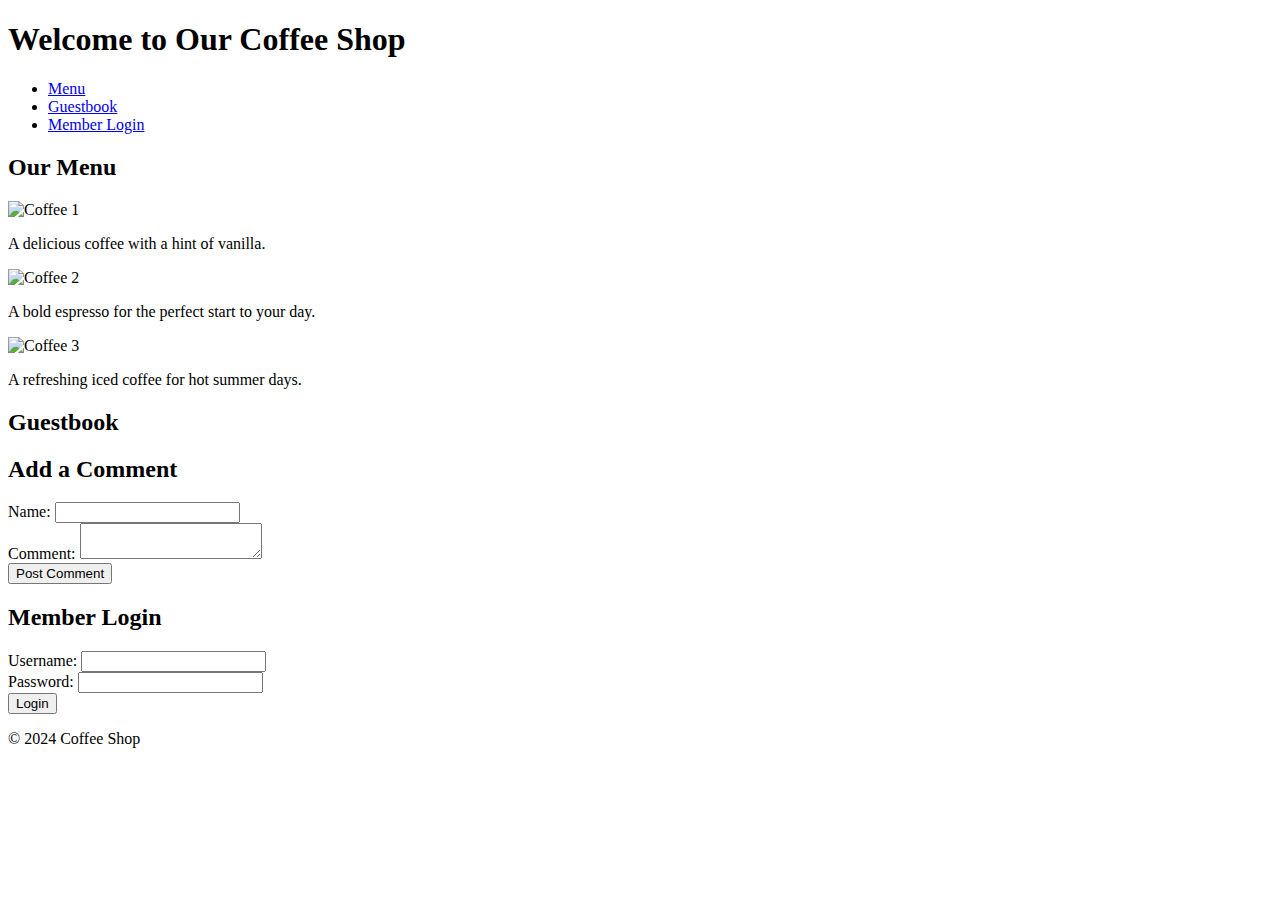
==== coffeshop/index.html @ 8b6ed6dc "Update and rename coffeshop.html to index.html" ====
<!DOCTYPE html>
<html lang="en">
<head>
    <meta charset="UTF-8">
    <meta name="viewport" content="width=device-width, initial-scale=1.0">
    <title>Coffee Shop</title>
    <link rel="stylesheet" href="coffeshop.css">
    <script src="coffeshop.js" defer></script>
</head>
<body>
    <div class="container">
        <div class="header">
            <h1>Welcome to Our Coffee Shop</h1>
        </div>
        
        <div class="navbar">
            <ul>
                <li><a href="#menu">Menu</a></li>
                <li><a href="#guestbook">Guestbook</a></li>
                <li><a href="#login">Member Login</a></li>
            </ul>
        </div>
        
        <div id="menu">
            <h2>Our Menu</h2>
    <div class="menu-item">
        <img src="coffee1.jpg" alt="Coffee 1">
        <p>A delicious coffee with a hint of vanilla.</p>
    </div>
    <div class="menu-item">
        <img src="coffee2.jpg" alt="Coffee 2">
        <p>A bold espresso for the perfect start to your day.</p>
    </div>
    <div class="menu-item">
        <img src="coffee3.jpg" alt="Coffee 3">
        <p>A refreshing iced coffee for hot summer days.</p>
    </div>
        </div>
        
        <div id="guestbook">
            <h2>Guestbook</h2>
            <div id="comments"></div>

    <h2>Add a Comment</h2>
    <form id="commentForm">
        <label for="name">Name:</label>
        <input type="text" id="name" name="name" required>
        <br>
        <label for="comment">Comment:</label>
        <textarea id="comment" name="comment" required></textarea>
        <br>
        <input type="submit" value="Post Comment">
    </form>
        </div>
        
        <div id="login">
            <h2>Member Login</h2>
            <form id="loginForm">
                <label for="username">Username:</label>
                <input type="text" id="username" name="username">
                <br>
                <label for="password">Password:</label>
                <input type="password" id="password" name="password">
                <br>
                <input type="submit" value="Login">
            </form>
        </div>
        
        <div class="footer">
            <p>&copy; 2024 Coffee Shop</p>
        </div>
    </div>
</body>
</html>
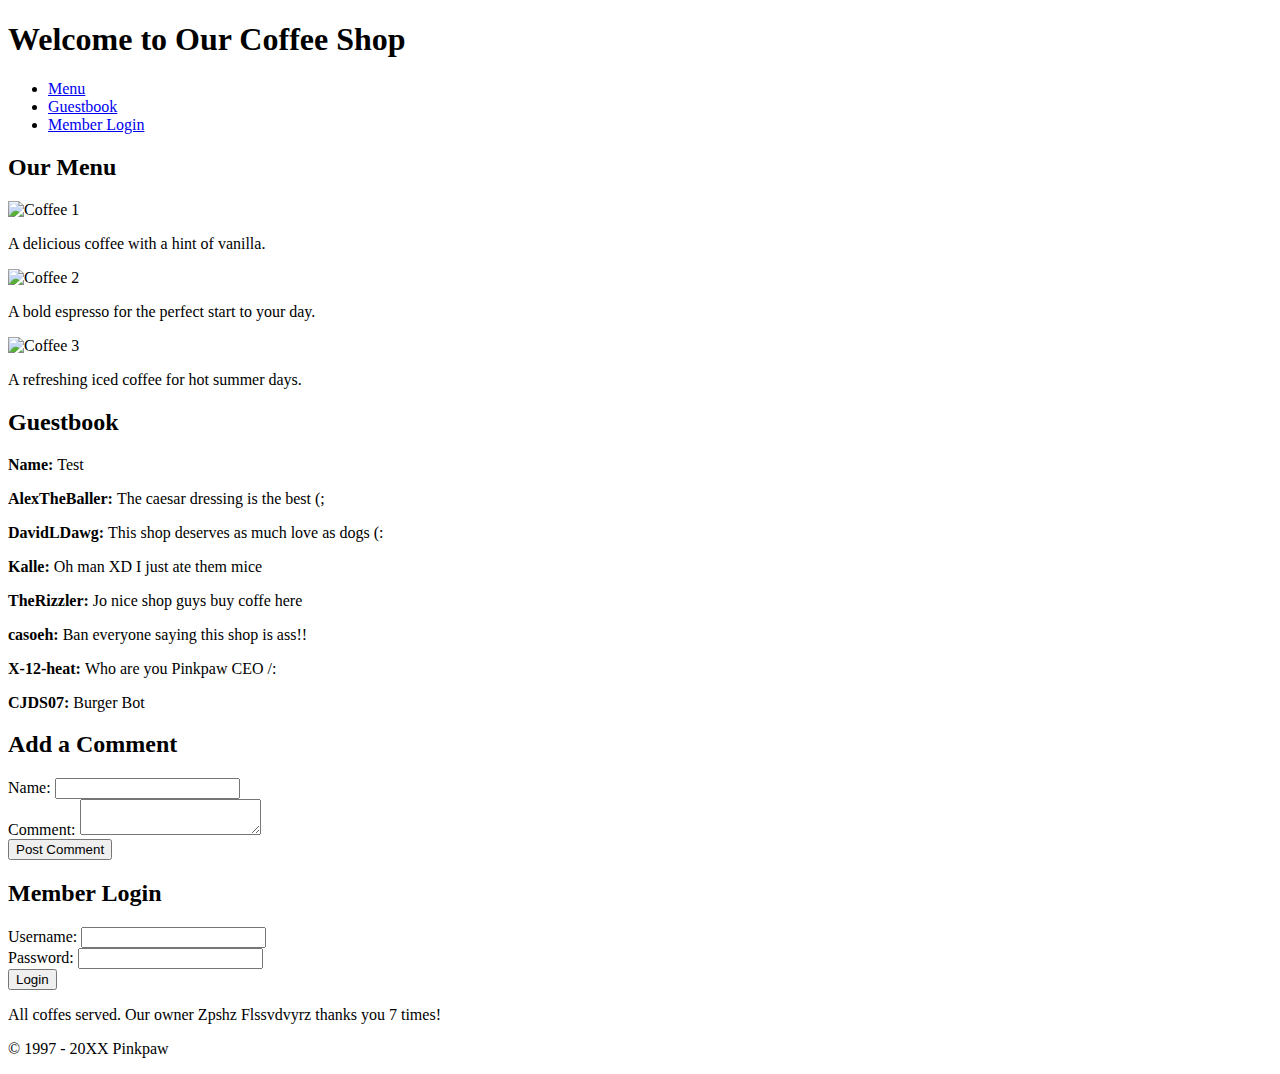
==== commit f03051c2: "Update index.html" ====
--- a/coffeshop/index.html
+++ b/coffeshop/index.html
@@ -40,6 +40,14 @@
         
         <div id="guestbook">
             <h2>Guestbook</h2>
+            <p><strong>Name: </strong>Test</p>
+            <p><strong>AlexTheBaller: </strong>The caesar dressing is the best (;</p>
+            <p><strong>DavidLDawg: </strong>This shop deserves as much love as dogs (:</p>
+            <p><strong>Kalle: </strong>Oh man XD I just ate them mice</p>
+            <p><strong>TheRizzler: </strong>Jo nice shop guys buy coffe here</p>
+            <p><strong>casoeh: </strong>Ban everyone saying this shop is ass!!</p>
+            <p><strong>X-12-heat: </strong>Who are you Pinkpaw CEO /:</p>
+            <p><strong>CJDS07: </strong>Burger Bot</p>
             <div id="comments"></div>
 
     <h2>Add a Comment</h2>
@@ -68,8 +76,10 @@
         </div>
         
         <div class="footer">
-            <p>&copy; 2024 Coffee Shop</p>
+			<p>All coffes served. Our owner Zpshz Flssvdvyrz thanks you 7 times!</p>
+            <p>&copy; 1997 - 20XX Pinkpaw</p>
         </div>
     </div>
 </body>
 </html>
+
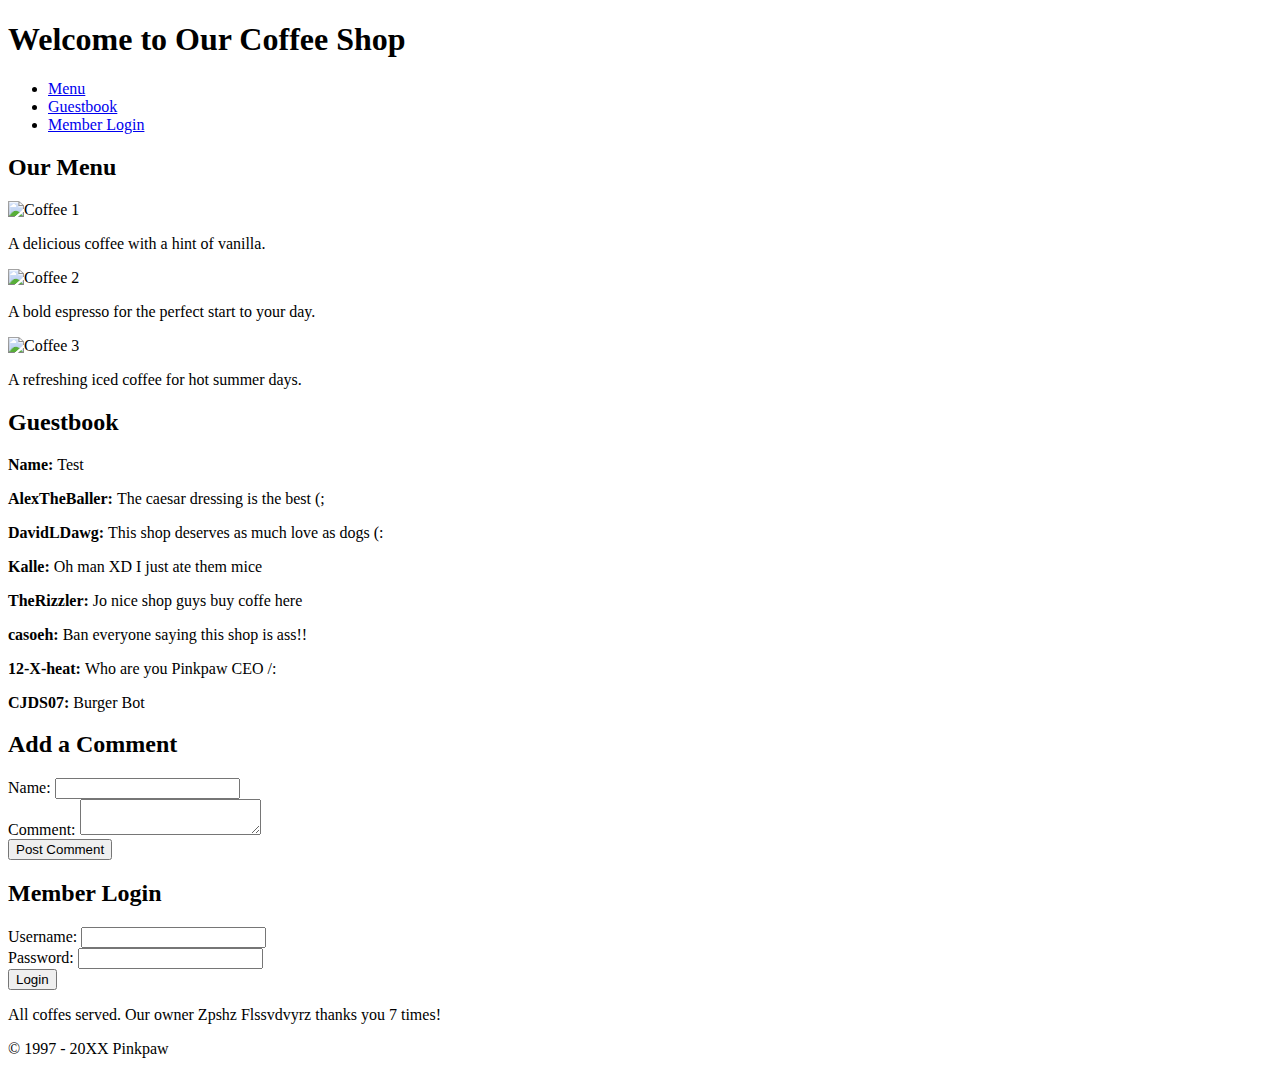
==== commit 0cd896a6: "Update index.html" ====
--- a/coffeshop/index.html
+++ b/coffeshop/index.html
@@ -46,7 +46,7 @@
             <p><strong>Kalle: </strong>Oh man XD I just ate them mice</p>
             <p><strong>TheRizzler: </strong>Jo nice shop guys buy coffe here</p>
             <p><strong>casoeh: </strong>Ban everyone saying this shop is ass!!</p>
-            <p><strong>X-12-heat: </strong>Who are you Pinkpaw CEO /:</p>
+            <p><strong>12-X-heat: </strong>Who are you Pinkpaw CEO /:</p>
             <p><strong>CJDS07: </strong>Burger Bot</p>
             <div id="comments"></div>
 
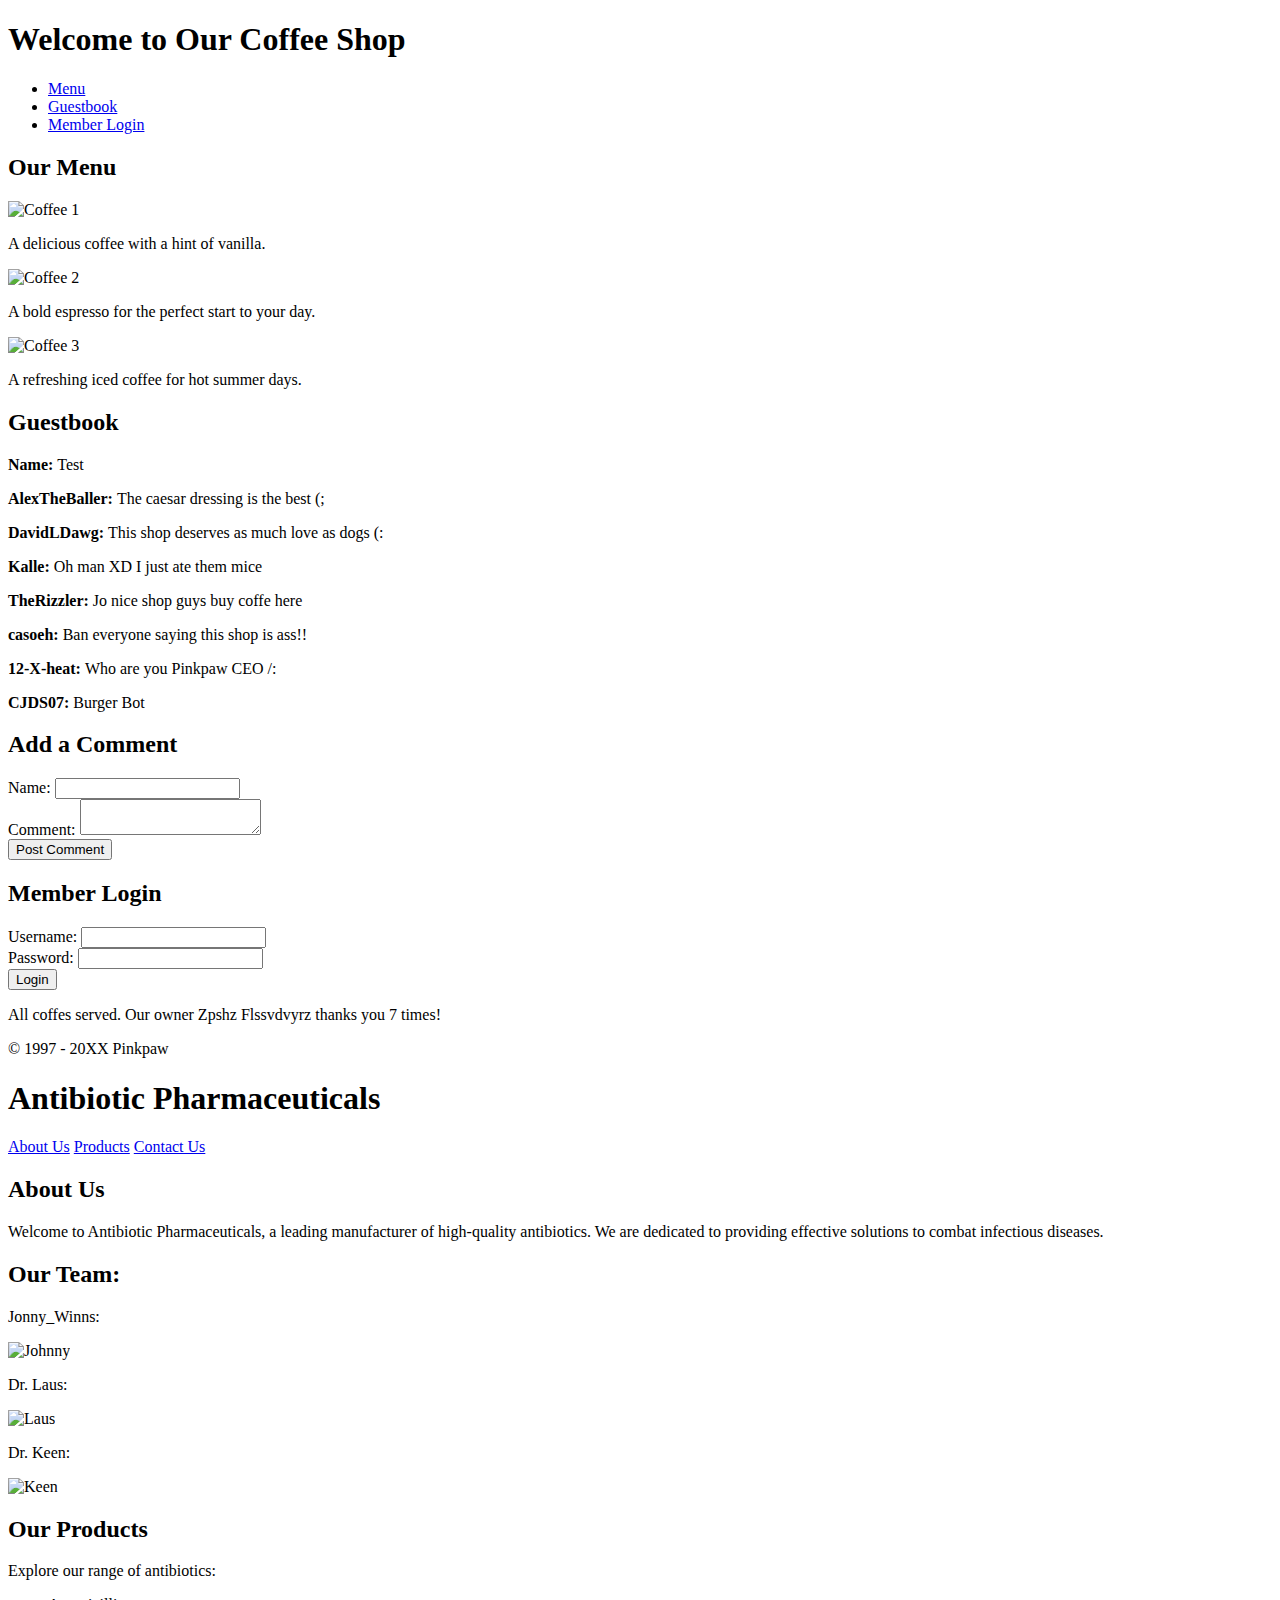
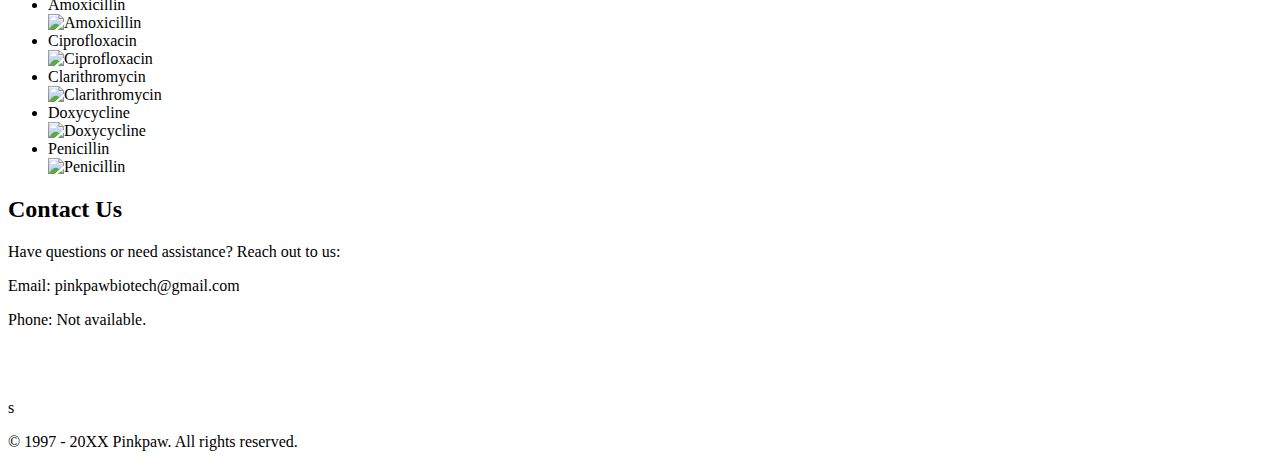
==== commit c1d21b27: "Update index.html" ====
--- a/coffeshop/index.html
+++ b/coffeshop/index.html
@@ -82,4 +82,64 @@
     </div>
 </body>
 </html>
-
+<!DOCTYPE html>
+<html lang="en">
+<head>
+    <meta charset="UTF-8">
+    <meta name="viewport" content="width=device-width, initial-scale=1.0">
+    <title>Antibiotic Pharmaceuticals</title>
+    <link rel="stylesheet" href="pinkpaw.css">
+</head>
+<body>
+    <header>
+        <h1>Antibiotic Pharmaceuticals</h1>
+    </header>
+    <nav>
+        <a href="#about">About Us</a>
+        <a href="#products">Products</a>
+        <a href="#contact">Contact Us</a>
+    </nav>
+    <section id="about">
+        <h2>About Us</h2>
+        <p>Welcome to Antibiotic Pharmaceuticals, a leading manufacturer of high-quality antibiotics. We are dedicated to providing effective solutions to combat infectious diseases.</p>
+        <h2>Our Team:</h2>
+        <p>Jonny_Winns:</p>
+        <img src="johnny.jpg" alt="Johnny">
+        <p>Dr. Laus:</p>
+        <img src="laus.jpg" alt="Laus">
+        <p>Dr. Keen:</p>
+        <img src="keen.jpg" alt="Keen">
+        
+    </section>
+    <section id="products">
+        <h2>Our Products</h2>
+        <p>Explore our range of antibiotics:</p>
+        <ul>
+            <li>Amoxicillin</li>
+            <img src="amox.jpg" alt="Amoxicillin">
+            <br>
+            <li>Ciprofloxacin</li>
+            <img src="cip.jpg" alt="Ciprofloxacin">
+            <br>
+            <li>Clarithromycin</li>
+            <img src="clar.jpg" alt="Clarithromycin">
+            <br>
+            <li>Doxycycline</li>
+            <img src="dox.jpg" alt="Doxycycline">
+            <br>
+            <li>Penicillin</li>
+            <img src="pen.jpg" alt="Penicillin">
+        </ul>
+    </section>
+    <section id="contact">
+        <h2>Contact Us</h2>
+        <p>Have questions or need assistance? Reach out to us:</p>
+        <p>Email: pinkpawbiotech@gmail.com</p>
+        <p>Phone: Not available.</p>
+        <br><br><br>s
+    </section>
+    <footer>
+        <p>&copy; 1997 - 20XX Pinkpaw. All rights reserved.</p>
+    </footer>
+</body>
+</html>
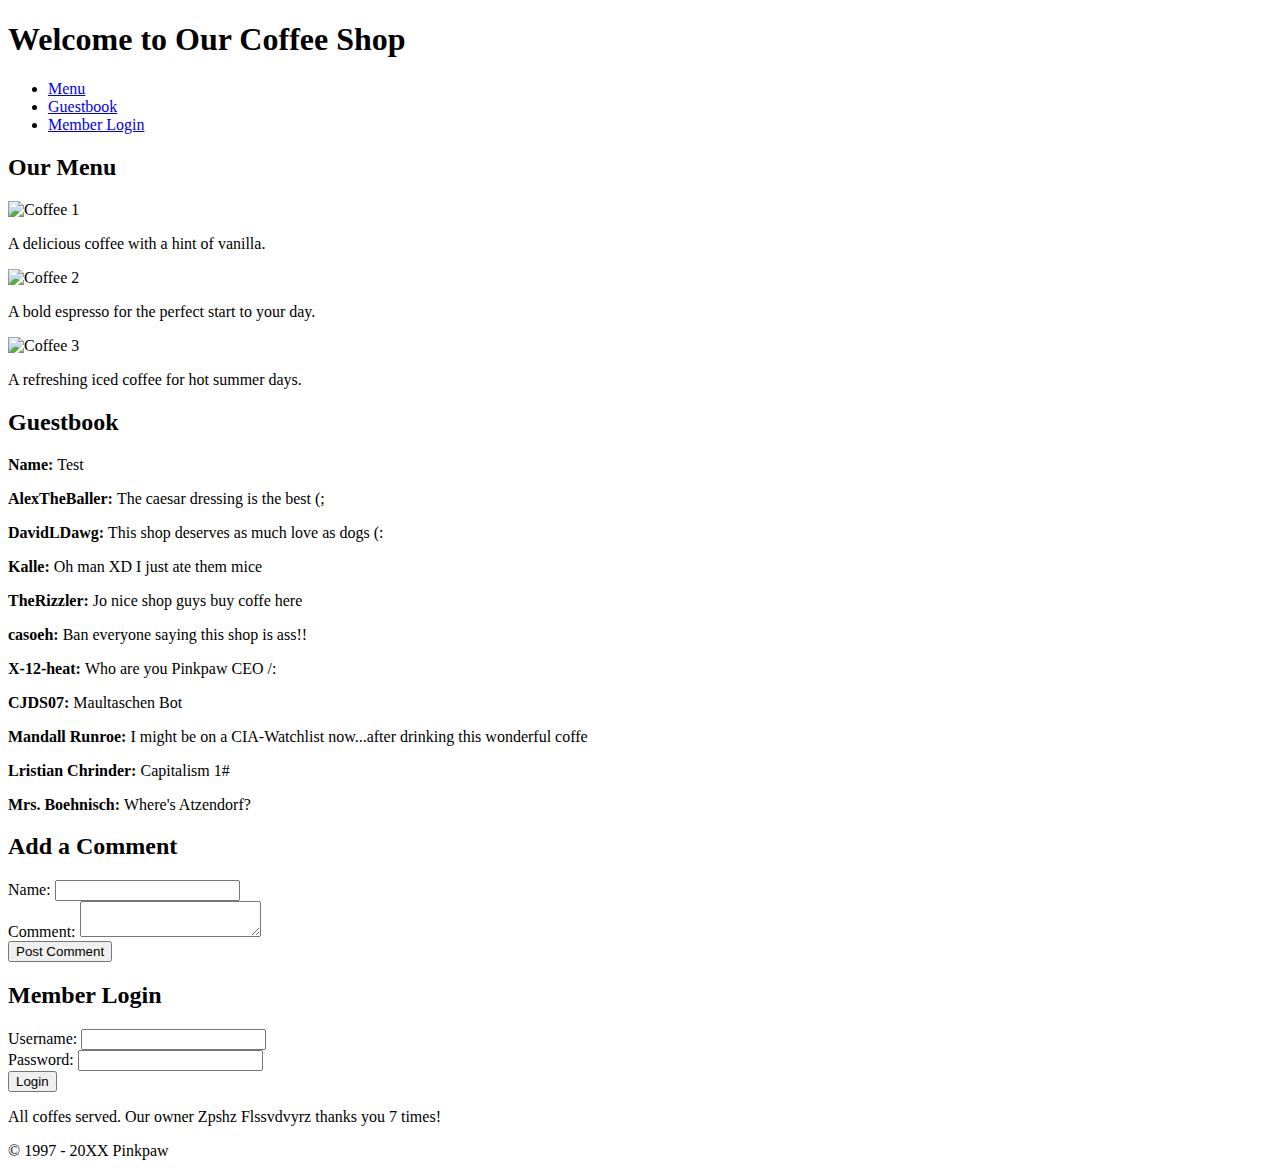
==== commit 909cd745: "Update index.html" ====
--- a/coffeshop/index.html
+++ b/coffeshop/index.html
@@ -46,8 +46,11 @@
             <p><strong>Kalle: </strong>Oh man XD I just ate them mice</p>
             <p><strong>TheRizzler: </strong>Jo nice shop guys buy coffe here</p>
             <p><strong>casoeh: </strong>Ban everyone saying this shop is ass!!</p>
-            <p><strong>12-X-heat: </strong>Who are you Pinkpaw CEO /:</p>
-            <p><strong>CJDS07: </strong>Burger Bot</p>
+            <p><strong>X-12-heat: </strong>Who are you Pinkpaw CEO /:</p>
+            <p><strong>CJDS07: </strong>Maultaschen Bot</p>
+            <p><strong>Mandall Runroe: </strong>I might be on a CIA-Watchlist now...after drinking this wonderful coffe</p>
+            <p><strong>Lristian Chrinder: </strong>Capitalism 1#</p>
+            <p><strong>Mrs. Boehnisch: </strong>Where's Atzendorf?</p>
             <div id="comments"></div>
 
     <h2>Add a Comment</h2>
@@ -82,64 +85,3 @@
     </div>
 </body>
 </html>
-<!DOCTYPE html>
-<html lang="en">
-<head>
-    <meta charset="UTF-8">
-    <meta name="viewport" content="width=device-width, initial-scale=1.0">
-    <title>Antibiotic Pharmaceuticals</title>
-    <link rel="stylesheet" href="pinkpaw.css">
-</head>
-<body>
-    <header>
-        <h1>Antibiotic Pharmaceuticals</h1>
-    </header>
-    <nav>
-        <a href="#about">About Us</a>
-        <a href="#products">Products</a>
-        <a href="#contact">Contact Us</a>
-    </nav>
-    <section id="about">
-        <h2>About Us</h2>
-        <p>Welcome to Antibiotic Pharmaceuticals, a leading manufacturer of high-quality antibiotics. We are dedicated to providing effective solutions to combat infectious diseases.</p>
-        <h2>Our Team:</h2>
-        <p>Jonny_Winns:</p>
-        <img src="johnny.jpg" alt="Johnny">
-        <p>Dr. Laus:</p>
-        <img src="laus.jpg" alt="Laus">
-        <p>Dr. Keen:</p>
-        <img src="keen.jpg" alt="Keen">
-        
-    </section>
-    <section id="products">
-        <h2>Our Products</h2>
-        <p>Explore our range of antibiotics:</p>
-        <ul>
-            <li>Amoxicillin</li>
-            <img src="amox.jpg" alt="Amoxicillin">
-            <br>
-            <li>Ciprofloxacin</li>
-            <img src="cip.jpg" alt="Ciprofloxacin">
-            <br>
-            <li>Clarithromycin</li>
-            <img src="clar.jpg" alt="Clarithromycin">
-            <br>
-            <li>Doxycycline</li>
-            <img src="dox.jpg" alt="Doxycycline">
-            <br>
-            <li>Penicillin</li>
-            <img src="pen.jpg" alt="Penicillin">
-        </ul>
-    </section>
-    <section id="contact">
-        <h2>Contact Us</h2>
-        <p>Have questions or need assistance? Reach out to us:</p>
-        <p>Email: pinkpawbiotech@gmail.com</p>
-        <p>Phone: Not available.</p>
-        <br><br><br>s
-    </section>
-    <footer>
-        <p>&copy; 1997 - 20XX Pinkpaw. All rights reserved.</p>
-    </footer>
-</body>
-</html>
